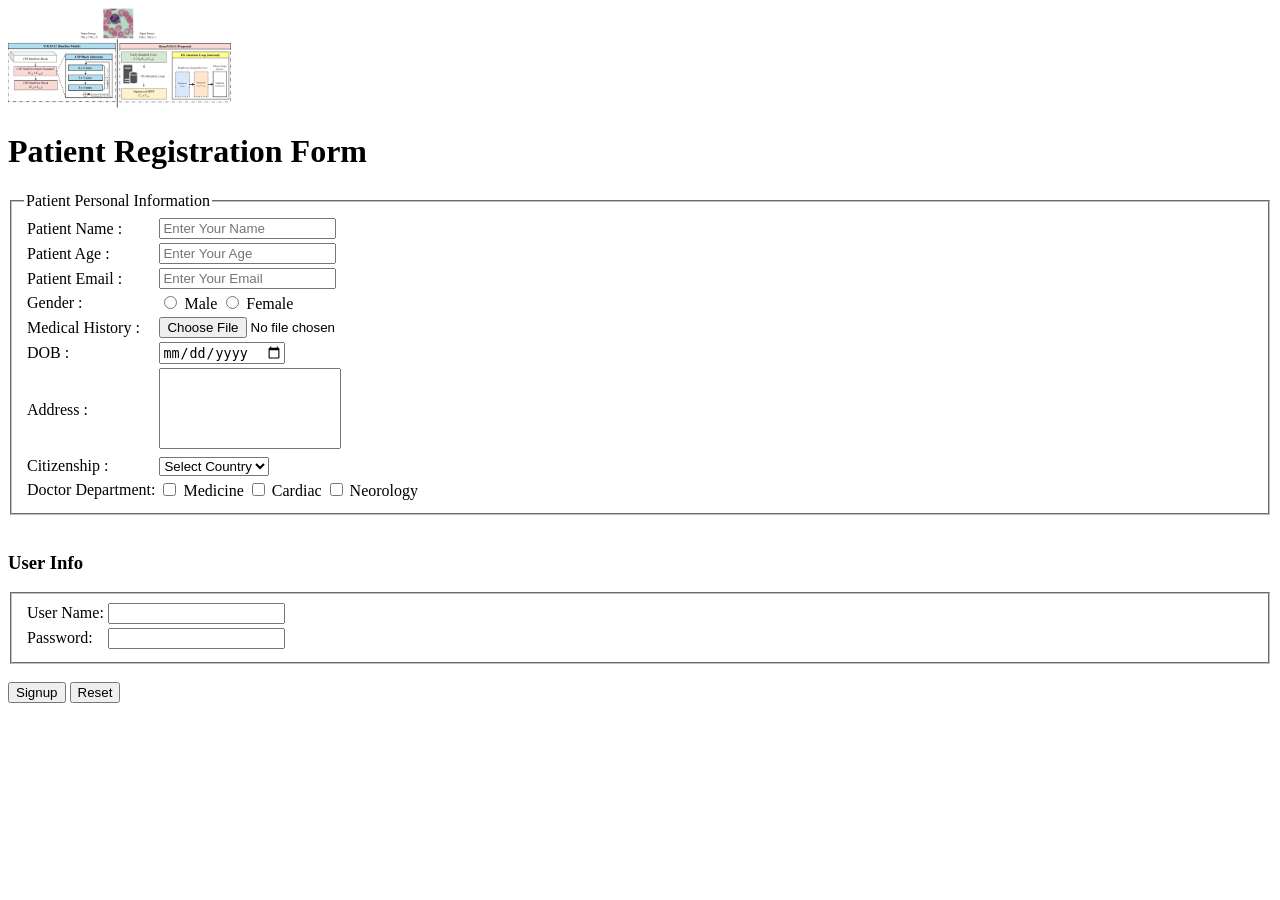
==== MID/FACULTY/Theory1(HTML)/Registration.html @ 06954787 "Added Mid and Final folders" ====
<!DOCTYPE html>
<html lang="en-US">
    <head>
        <meta charset="UTF-8">
        <title> Patient Registration Form </title>
    </head>
    <body>
        <img src="Yolo21.png" height="100px" > 
        <h1> Patient Registration Form </h1>
        <form>
            <fieldset>
                <legend> Patient Personal Information </legend>
               <table>
                <tr>
                    <td> <label for="PatientName"> Patient Name :  </label> </td>
                    <td> <input type="text" name="PatientName" id="PatientName" for="PatientName" placeholder="Enter Your Name" required> </td>
                </tr>
                <tr>
                    <td>  <label for="PatientAge"> Patient Age : </label> </td>
                    <td> <input type="number" name="PatientAge" id="PatientAge" for="PatientAge" placeholder="Enter Your Age "> </td>
                </tr>

                <tr>
                    <td>  <label for="PatientEmail"> Patient Email : </label> </td>
                    <td> <input type="email" name="PatientEmail" id="PatientEmail" for="PatientEmail" placeholder="Enter Your Email "> </td>
                </tr>

                <tr>
                    <td> <label for="PatientGender"> Gender : </label>
                        <td> 
                        <input type="radio" name="gender" id="Male" for="Gender"> Male
                        <input type="radio" name="gender" id="Female" for="Gender"> Female </td>
                </tr>

                <tr> 
                    <td> <label for="PatientDoc"> Medical History : </label></td>
                    <td> <input type ="file" name ="file" id="medicaldoc" for="medicaldoc"> </td>
                </tr>

                <tr> 
                    <td> <label for="DOB"> DOB : </label></td>
                    <td> <input type ="date" name ="DOB" id="DOB" for="DOB"> </td>
                </tr>

                <tr> 
                    <td> <label for="Address"> Address : </label></td>
                    <td> 
                        <textarea id="Address" for="Address" cols="20" rows="5" style="resize: none;"> </textarea>
                    </td>
                </tr>

                <tr>
                    <td><label for="Citizen"> Citizenship : </label> </td>
                    <td>
                    <select>
                        <option id="blank"> Select Country </option>
                        <option id="BD"> Bangladesh </option>
                        <option id="USA"> USA </option>
                        <option id ="UK"> UK </option>
                        <option id="AUS"> Australia </option>
                        <option id="JP"> Japan </option>
                    </select>
                    </td>

                    <tr>
                        <td> <label for="Dept"> Doctor Department: </label></td>
                        <td> <input type="checkbox" id="DeptMedicine" for="dept" name="dept"> Medicine 
                        <input type="checkbox" id="DeptCardiac" for="dept" name="dept"> Cardiac
                        <input type="checkbox" id="DeptNeoro" for="dept" name="dept"> Neorology
                        </td>
                    </tr>
                </tr>
               </table>
            </fieldset>
 <br>
 <h3> User Info</h3>
<fieldset>
   
    <!-- <legend> User Info </legend> -->
    <table>
        <tr>
            <td> <label for="username"> User Name: </label> </td>
            <td> <input type="text" id="username" for="username"> </td>
        </tr>
        <tr>
            <td> <label for="Password"> Password: </label></td>
            <td> <input type="password" id="password" for="password"></td>

        </tr>
    </table>
</fieldset>
<br>

<input type="submit" id="submit" for="submit" value="Signup">
<input type="reset" id="reset" for="reset">
        </form>
    </body>
</html>
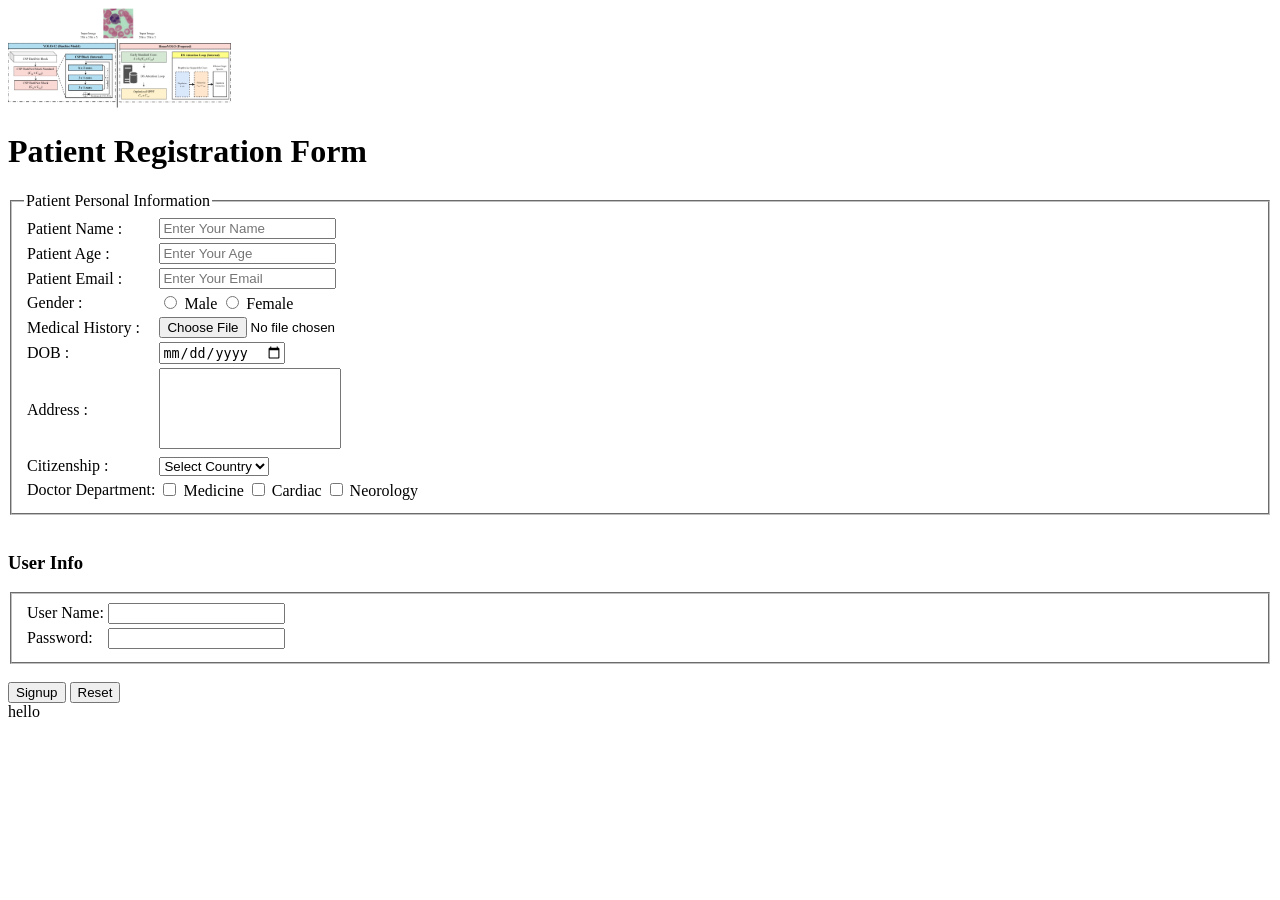
==== commit 0b90231d: "Add newline and placeholder text at the end of Registration.html" ====
--- a/MID/FACULTY/Theory1(HTML)/Registration.html
+++ b/MID/FACULTY/Theory1(HTML)/Registration.html
@@ -95,4 +95,5 @@
 <input type="reset" id="reset" for="reset">
         </form>
     </body>
-</html>+</html>
+hello
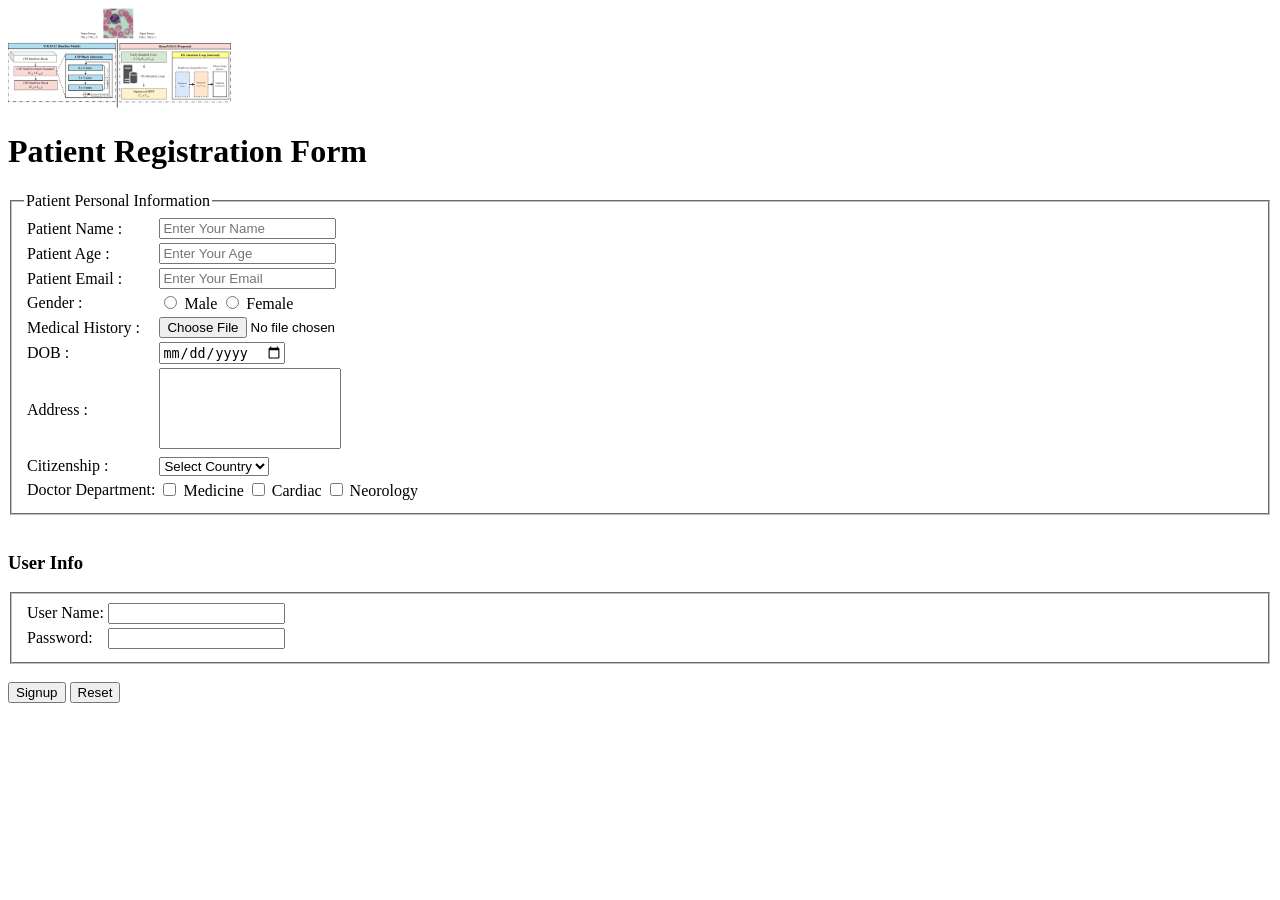
==== commit f1a4998a: "Remove extraneous text and ensure proper HTML structure in Registration.html" ====
--- a/MID/FACULTY/Theory1(HTML)/Registration.html
+++ b/MID/FACULTY/Theory1(HTML)/Registration.html
@@ -95,5 +95,4 @@
 <input type="reset" id="reset" for="reset">
         </form>
     </body>
-</html>
-hello+</html>
